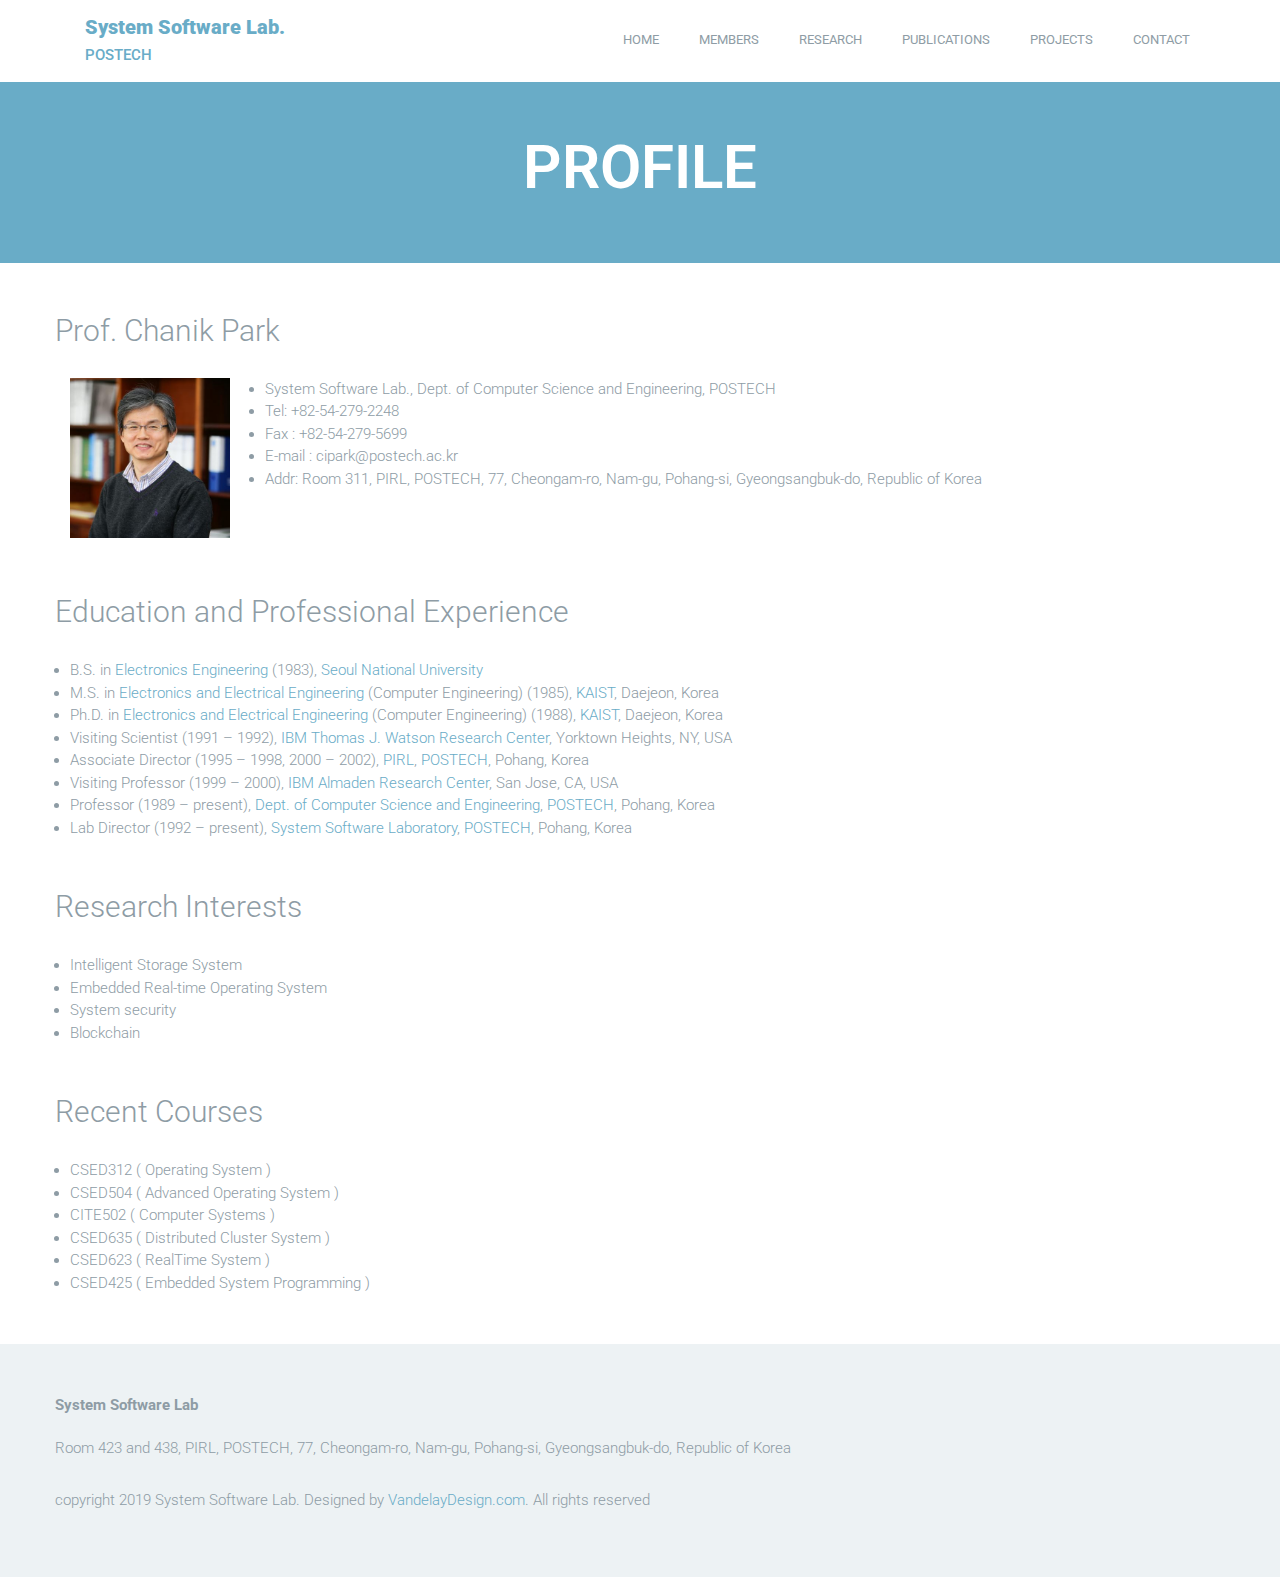
==== chanik-park.html @ 624e721c "src: inital source code for sslab website" ====
<!DOCTYPE html>
<html lang="en">
	<head>
		<meta charset="UTF-8">
		<meta http-equiv="X-UA-Compatible" content="IE=edge">
		<meta name="viewport" content="width=device-width, initial-scale=1.0,maximum-scale=1">
		<title>PROFILE: System Software Lab., POSTECH</title>
		<link href="http://fonts.googleapis.com/css?family=Roboto:300,400,700|" rel="stylesheet" type="text/css">
		<link href="fonts/font-awesome.min.css" rel="stylesheet" type="text/css">
		<link rel="stylesheet" href="style.css">
	</head>
	<body>
		<div class="site-content">
			<header class="site-header" data-bg-image="">
				<div class="container">
					<div class="header-bar">
						<a href="index.html" class="branding">
							<div class="logo-type">
								<h1 class="site-title">System Software Lab.</h1>
								<small class="site-description">POSTECH</small>
							</div>
						</a>
						<nav class="main-navigation">
							<button class="menu-toggle"><i class="fa fa-bars"></i></button>
							<ul class="menu">
								<li class="menu-item"><a href="index.html">HOME</a></li>
								<li class="menu-item"><a href="members.html">MEMBERS</a></li>
								<li class="menu-item"><a href="research.html">RESEARCH</a></li>
								<li class="menu-item"><a href="publications.html">PUBLICATIONS</a></li>
								<li class="menu-item"><a href="projects.html">PROJECTS</a></li>
								<li class="menu-item"><a href="contact.html">CONTACT</a></li>
							</ul>
						</nav>

						<div class="mobile-navigation"></div>
					</div>
				</div>
			</header>
		

			<div class="page-head" data-bg-color="#69acc7">
				<div class="container">
					<h2 class="page-title">PROFILE</h2>
				</div>
			</div>

			<main class="main-content">
				<div class="fullwidth-block">
					<div class="container">
						<div class="row">
							<h2 class="section-title">Prof. Chanik Park</h2>
							<div class="col-md-2">
									<img src="images/Chanik-Park.jpg" alt="" class="person-image">
							</div>
							<div class="col-md-10">
								<ul>
									<li>System Software Lab., Dept. of Computer Science and Engineering, POSTECH</li>
									<li>Tel: +82-54-279-2248</li>
									<li>Fax : +82-54-279-5699</li>
									<li>E-mail : cipark@postech.ac.kr</li>
									<li>Addr: Room 311, PIRL, POSTECH, 77, Cheongam-ro, Nam-gu, Pohang-si, Gyeongsangbuk-do, Republic of Korea</li>
								</ul>
							</div>
						</div> <!-- .row -->
						<div class="row" style="margin-top: 50px;">
							<h2 class="section-title">Education and Professional Experience</h2>
							<div class="col-md-12">
								<ul>
									<li>B.S. in <a href="http://ee.snu.ac.kr/">Electronics Engineering</a> (1983), <a href="http://snu.ac.kr/index.html">Seoul National University</a></li>
									<li>M.S. in <a href="https://ee.kaist.ac.kr/">Electronics and Electrical Engineering</a> (Computer Engineering) (1985), <a href="https://www.kaist.ac.kr/html/kr/index.html">KAIST</a>, Daejeon, Korea</li>
									<li>Ph.D. in <a href="https://ee.kaist.ac.kr/">Electronics and Electrical Engineering</a> (Computer Engineering) (1988), <a href="https://www.kaist.ac.kr/html/kr/index.html">KAIST</a>, Daejeon, Korea</li>
									<li>Visiting Scientist (1991 – 1992), <a href="http://www.research.ibm.com/labs/watson/index.shtml">IBM Thomas J. Watson Research Center</a>, Yorktown Heights, NY, USA</li>
									<li>Associate Director (1995 – 1998, 2000 – 2002), <a href="http://pirl.postech.ac.kr/">PIRL</a>, <a href="http://www.postech.ac.kr/">POSTECH</a>, Pohang, Korea</li>
									<li>Visiting Professor (1999 – 2000), <a href="http://www.research.ibm.com/labs/almaden/">IBM Almaden Research Center</a>, San Jose, CA, USA</li>
									<li>Professor (1989 – present), <a href="https://cse.postech.ac.kr/">Dept. of Computer Science and Engineering</a>, <a href="http://www.postech.ac.kr/">POSTECH</a>, Pohang, Korea</li>
									<li>Lab Director (1992 – present), <a href="http://sslab.postech.ac.kr/">System Software Laboratory</a>, <a href="http://www.postech.ac.kr/">POSTECH</a>, Pohang, Korea</li>
								</ul>
							</div>
						</div>
						<div class="row" style="margin-top: 50px;">
							<h2 class="section-title">Research Interests</h2>
							<div class="col-md-12">
								<ul>
									<li>Intelligent Storage System</li>
									<li>Embedded Real-time Operating System</li>
									<li>System security</li>
									<li>Blockchain</li>
								</ul>
							</div>
						</div>
						<div class="row" style="margin-top: 50px;">
							<h2 class="section-title">Recent Courses</h2>
							<div class="col-md-12">
								<ul>
									<li>CSED312 ( Operating System )</li>
									<li>CSED504 ( Advanced Operating System )</li>
									<li>CITE502 ( Computer Systems )</li>
									<li>CSED635 ( Distributed Cluster System )</li>
									<li>CSED623 ( RealTime System )</li>
									<li>CSED425 ( Embedded System Programming )</li>
								</ul>
							</div>
						</div>
					</div> <!-- .container -->		
				</div> <!-- .fullwidth-block -->
			</main> <!-- .main-content -->

			<footer class="site-footer" data-bg-color="#edf2f4">
				<div class="container">
					<div class="row">
						<div class="widget">
							<strong>System Software Lab</strong>
							<address>Room 423 and 438, PIRL, POSTECH, 77, Cheongam-ro, Nam-gu, Pohang-si, Gyeongsangbuk-do, Republic of Korea</address>
						</div>
					<p class="colophon">copyright 2019 System Software Lab. Designed by <a href="http://www.vandelaydesign.com/" title="Designed by VandelayDesign.com" target="_blank">VandelayDesign.com</a>. All rights reserved</p>
				</div> <!-- .container -->
			</footer>
		</div>

		<script src="js/jquery-1.11.1.min.js"></script>
		<script src="js/plugins.js"></script>
		<script src="js/app.js"></script>
		
	</body>

</html>
---- style.css ----
/*!
 * Project_Name: Science Labs
 * Author: Themezy
 * Email: contact@themezy.com
 * Url: http://www.themezy.com
 */
/*=========================================== 
 * Importing CSS Libraries
 *===========================================*/
article,
aside,
details,
figcaption,
figure,
footer,
header,
hgroup,
nav,
section,
summary {
  display: block; }

audio,
canvas,
video {
  display: inline-block; }

audio:not([controls]) {
  display: none;
  height: 0; }

[hidden], template {
  display: none; }

html {
  background: #fff;
  color: #000;
  -webkit-text-size-adjust: 100%;
  -ms-text-size-adjust: 100%; }

html,
button,
input,
select,
textarea {
  font-family: sans-serif; }

body {
  margin: 0; }

a {
  background: transparent; }
  a:focus {
    outline: thin dotted; }
  a:hover, a:active {
    outline: 0; }

h1 {
  font-size: 2em;
  margin: 0.67em 0; }

h2 {
  font-size: 1.5em;
  margin: 0.83em 0; }

h3 {
  font-size: 1.17em;
  margin: 1em 0; }

h4 {
  font-size: 1em;
  margin: 1.33em 0; }

h5 {
  font-size: 0.83em;
  margin: 1.67em 0; }

h6 {
  font-size: 0.75em;
  margin: 2.33em 0; }

abbr[title] {
  border-bottom: 1px dotted; }

b,
strong {
  font-weight: bold; }

dfn {
  font-style: italic; }

code,
kbd,
pre,
samp {
  font-family: monospace, serif;
  font-size: 1em; }

pre {
  white-space: pre;
  white-space: pre-wrap;
  word-wrap: break-word; }

q {
  quotes: "\201C" "\201D" "\2018" "\2019"; }

q:before,
q:after {
  content: '';
  content: none; }

small {
  font-size: 80%; }

sub,
sup {
  font-size: 75%;
  line-height: 0;
  position: relative;
  vertical-align: baseline; }

sup {
  top: -0.5em; }

sub {
  bottom: -0.25em; }

img {
  border: 0; }

svg:not(:root) {
  overflow: hidden; }

figure {
  margin: 0; }

fieldset {
  border: 1px solid #c0c0c0;
  margin: 0 2px;
  padding: 0.35em 0.625em 0.75em; }

legend {
  border: 0;
  padding: 0;
  white-space: normal; }

button,
input,
select,
textarea {
  font-family: inherit;
  font-size: 100%;
  margin: 0;
  vertical-align: baseline; }

button,
input {
  line-height: normal; }

button,
select {
  text-transform: none; }

button,
html input[type="button"],
input[type="reset"],
input[type="submit"] {
  -webkit-appearance: button;
  cursor: pointer; }

button[disabled],
input[disabled] {
  cursor: default; }

input[type="checkbox"],
input[type="radio"] {
  box-sizing: border-box;
  padding: 0; }

input[type="search"] {
  -webkit-appearance: textfield;
  box-sizing: content-box; }

input[type="search"]::-webkit-search-cancel-button,
input[type="search"]::-webkit-search-decoration {
  -webkit-appearance: none; }

button::-moz-focus-inner, input::-moz-focus-inner {
  border: 0;
  padding: 0; }

textarea {
  overflow: auto;
  vertical-align: top; }

.project-table {
  border: 2px solid #69c7b7;
}
table {
  border-collapse: collapse;
  border-spacing: 0; }

*, *:before, *:after {
  box-sizing: border-box; }

/*
 * Global Styles
 */
html {
  font-size: 15px; }

body {
  color: #8e9ca5;
  font-family: "Roboto", "Open Sans", sans-serif;
  font-weight: 300;
  line-height: 1.5; }

h1, h2, h3, h4, h5, h6 {
  font-weight: 700;
  margin: 0 0 20px;
  line-height: normal; }

hr {
  border: none;
  border-bottom: 1px solid #777; }

ul, ol {
  margin: 0;
  padding-left: 0; }

a {
  text-decoration: none;
  color: #69acc7; }

address {
  font-style: normal; }

p {
  margin-top: 0; }

form input, form textarea, form select {
  outline: none;
  border: 1px solid #ccc;
  padding: 10px;
  border-radius: 5px; }
form select {
  -webkit-appearance: none;
  -moz-appearance: none;
  appearance: none; }
form textarea {
  resize: vertical; }
form input[type="submit"], form button, form input[type="reset"] {
  border: none;
  background-color: #69acc7; }

/*
 * Reusable Components Style
 */
.button, form input[type="submit"], form button, form input[type="reset"] {
  background: #edf2f4;
  display: inline-block;
  padding: 10px 25px;
  border-radius: 5px;
  box-shadow: 0 1px 1px rgba(0, 0, 0, 0.3);
  color: #8e9ca5;
  -webkit-transition: .3s ease;
          transition: .3s ease; }
  .button.back, form input.back[type="submit"], form button.back, form input.back[type="reset"] {
    margin-bottom: 30px; }
  .button img, form input[type="submit"] img, form button img, form input[type="reset"] img {
    margin-right: 10px; }
  .button:hover, form input[type="submit"]:hover, form button:hover, form input[type="reset"]:hover {
    box-shadow: inset 0 0 100px #69acc7;
    color: white; }
  .button.white, form input.white[type="submit"], form button.white, form input.white[type="reset"] {
    background: white; }

.container {
  margin-right: auto;
  margin-left: auto;
  padding-left: 15px;
  padding-right: 15px;
  *zoom: 1; }
  .container:after {
    content: " ";
    clear: both;
    display: block;
    overflow: hidden;
    height: 0; }
  @media (min-width: 768px) {
    .container {
      width: 750px; } }
  @media (min-width: 992px) {
    .container {
      width: 970px; } }
  @media (min-width: 1200px) {
    .container {
      width: 1170px; } }

.container-fluid {
  margin-right: auto;
  margin-left: auto;
  padding-left: 15px;
  padding-right: 15px;
  *zoom: 1; }
  .container-fluid:after {
    content: " ";
    clear: both;
    display: block;
    overflow: hidden;
    height: 0; }

.row {
  margin-left: -15px;
  margin-right: -15px;
  *zoom: 1; }
  .row:after {
    content: " ";
    clear: both;
    display: block;
    overflow: hidden;
    height: 0; }

.col-xs-1, .col-sm-1, .col-md-1, .col-lg-1, .col-xs-2, .col-sm-2, .col-md-2, .col-lg-2, .col-xs-3, .col-sm-3, .col-md-3, .col-lg-3, .col-xs-4, .col-sm-4, .col-md-4, .col-lg-4, .col-xs-5, .col-sm-5, .col-md-5, .col-lg-5, .col-xs-6, .col-sm-6, .col-md-6, .col-lg-6, .col-xs-7, .col-sm-7, .col-md-7, .col-lg-7, .col-xs-8, .col-sm-8, .col-md-8, .col-lg-8, .col-xs-9, .col-sm-9, .col-md-9, .col-lg-9, .col-xs-10, .col-sm-10, .col-md-10, .col-lg-10, .col-xs-11, .col-sm-11, .col-md-11, .col-lg-11, .col-xs-12, .col-sm-12, .col-md-12, .col-lg-12 {
  position: relative;
  min-height: 1px;
  padding-left: 15px;
  padding-right: 15px; }

.col-xs-1, .col-xs-2, .col-xs-3, .col-xs-4, .col-xs-5, .col-xs-6, .col-xs-7, .col-xs-8, .col-xs-9, .col-xs-10, .col-xs-11, .col-xs-12 {
  float: left; }

.col-xs-1 {
  width: 8.3333333333%; }

.col-xs-2 {
  width: 16.6666666667%; }

.col-xs-3 {
  width: 25%; }

.col-xs-4 {
  width: 33.3333333333%; }

.col-xs-5 {
  width: 41.6666666667%; }

.col-xs-6 {
  width: 50%; }

.col-xs-7 {
  width: 58.3333333333%; }

.col-xs-8 {
  width: 66.6666666667%; }

.col-xs-9 {
  width: 75%; }

.col-xs-10 {
  width: 83.3333333333%; }

.col-xs-11 {
  width: 91.6666666667%; }

.col-xs-12 {
  width: 100%; }

.col-xs-pull-0 {
  right: auto; }

.col-xs-pull-1 {
  right: 8.3333333333%; }

.col-xs-pull-2 {
  right: 16.6666666667%; }

.col-xs-pull-3 {
  right: 25%; }

.col-xs-pull-4 {
  right: 33.3333333333%; }

.col-xs-pull-5 {
  right: 41.6666666667%; }

.col-xs-pull-6 {
  right: 50%; }

.col-xs-pull-7 {
  right: 58.3333333333%; }

.col-xs-pull-8 {
  right: 66.6666666667%; }

.col-xs-pull-9 {
  right: 75%; }

.col-xs-pull-10 {
  right: 83.3333333333%; }

.col-xs-pull-11 {
  right: 91.6666666667%; }

.col-xs-pull-12 {
  right: 100%; }

.col-xs-push-0 {
  left: auto; }

.col-xs-push-1 {
  left: 8.3333333333%; }

.col-xs-push-2 {
  left: 16.6666666667%; }

.col-xs-push-3 {
  left: 25%; }

.col-xs-push-4 {
  left: 33.3333333333%; }

.col-xs-push-5 {
  left: 41.6666666667%; }

.col-xs-push-6 {
  left: 50%; }

.col-xs-push-7 {
  left: 58.3333333333%; }

.col-xs-push-8 {
  left: 66.6666666667%; }

.col-xs-push-9 {
  left: 75%; }

.col-xs-push-10 {
  left: 83.3333333333%; }

.col-xs-push-11 {
  left: 91.6666666667%; }

.col-xs-push-12 {
  left: 100%; }

.col-xs-offset-0 {
  margin-left: 0%; }

.col-xs-offset-1 {
  margin-left: 8.3333333333%; }

.col-xs-offset-2 {
  margin-left: 16.6666666667%; }

.col-xs-offset-3 {
  margin-left: 25%; }

.col-xs-offset-4 {
  margin-left: 33.3333333333%; }

.col-xs-offset-5 {
  margin-left: 41.6666666667%; }

.col-xs-offset-6 {
  margin-left: 50%; }

.col-xs-offset-7 {
  margin-left: 58.3333333333%; }

.col-xs-offset-8 {
  margin-left: 66.6666666667%; }

.col-xs-offset-9 {
  margin-left: 75%; }

.col-xs-offset-10 {
  margin-left: 83.3333333333%; }

.col-xs-offset-11 {
  margin-left: 91.6666666667%; }

.col-xs-offset-12 {
  margin-left: 100%; }

@media (min-width: 768px) {
  .col-sm-1, .col-sm-2, .col-sm-3, .col-sm-4, .col-sm-5, .col-sm-6, .col-sm-7, .col-sm-8, .col-sm-9, .col-sm-10, .col-sm-11, .col-sm-12 {
    float: left; }

  .col-sm-1 {
    width: 8.3333333333%; }

  .col-sm-2 {
    width: 16.6666666667%; }

  .col-sm-3 {
    width: 25%; }

  .col-sm-4 {
    width: 33.3333333333%; }

  .col-sm-5 {
    width: 41.6666666667%; }

  .col-sm-6 {
    width: 50%; }

  .col-sm-7 {
    width: 58.3333333333%; }

  .col-sm-8 {
    width: 66.6666666667%; }

  .col-sm-9 {
    width: 75%; }

  .col-sm-10 {
    width: 83.3333333333%; }

  .col-sm-11 {
    width: 91.6666666667%; }

  .col-sm-12 {
    width: 100%; }

  .col-sm-pull-0 {
    right: auto; }

  .col-sm-pull-1 {
    right: 8.3333333333%; }

  .col-sm-pull-2 {
    right: 16.6666666667%; }

  .col-sm-pull-3 {
    right: 25%; }

  .col-sm-pull-4 {
    right: 33.3333333333%; }

  .col-sm-pull-5 {
    right: 41.6666666667%; }

  .col-sm-pull-6 {
    right: 50%; }

  .col-sm-pull-7 {
    right: 58.3333333333%; }

  .col-sm-pull-8 {
    right: 66.6666666667%; }

  .col-sm-pull-9 {
    right: 75%; }

  .col-sm-pull-10 {
    right: 83.3333333333%; }

  .col-sm-pull-11 {
    right: 91.6666666667%; }

  .col-sm-pull-12 {
    right: 100%; }

  .col-sm-push-0 {
    left: auto; }

  .col-sm-push-1 {
    left: 8.3333333333%; }

  .col-sm-push-2 {
    left: 16.6666666667%; }

  .col-sm-push-3 {
    left: 25%; }

  .col-sm-push-4 {
    left: 33.3333333333%; }

  .col-sm-push-5 {
    left: 41.6666666667%; }

  .col-sm-push-6 {
    left: 50%; }

  .col-sm-push-7 {
    left: 58.3333333333%; }

  .col-sm-push-8 {
    left: 66.6666666667%; }

  .col-sm-push-9 {
    left: 75%; }

  .col-sm-push-10 {
    left: 83.3333333333%; }

  .col-sm-push-11 {
    left: 91.6666666667%; }

  .col-sm-push-12 {
    left: 100%; }

  .col-sm-offset-0 {
    margin-left: 0%; }

  .col-sm-offset-1 {
    margin-left: 8.3333333333%; }

  .col-sm-offset-2 {
    margin-left: 16.6666666667%; }

  .col-sm-offset-3 {
    margin-left: 25%; }

  .col-sm-offset-4 {
    margin-left: 33.3333333333%; }

  .col-sm-offset-5 {
    margin-left: 41.6666666667%; }

  .col-sm-offset-6 {
    margin-left: 50%; }

  .col-sm-offset-7 {
    margin-left: 58.3333333333%; }

  .col-sm-offset-8 {
    margin-left: 66.6666666667%; }

  .col-sm-offset-9 {
    margin-left: 75%; }

  .col-sm-offset-10 {
    margin-left: 83.3333333333%; }

  .col-sm-offset-11 {
    margin-left: 91.6666666667%; }

  .col-sm-offset-12 {
    margin-left: 100%; } }
@media (min-width: 992px) {
  .col-md-1, .col-md-2, .col-md-3, .col-md-4, .col-md-5, .col-md-6, .col-md-7, .col-md-8, .col-md-9, .col-md-10, .col-md-11, .col-md-12 {
    float: left; }

  .col-md-1 {
    width: 8.3333333333%; }

  .col-md-2 {
    width: 16.6666666667%; }

  .col-md-3 {
    width: 25%; }

  .col-md-4 {
    width: 33.3333333333%; }

  .col-md-5 {
    width: 41.6666666667%; }

  .col-md-6 {
    width: 50%; }

  .col-md-7 {
    width: 58.3333333333%; }

  .col-md-8 {
    width: 66.6666666667%; }

  .col-md-9 {
    width: 75%; }

  .col-md-10 {
    width: 83.3333333333%; }

  .col-md-11 {
    width: 91.6666666667%; }

  .col-md-12 {
    width: 100%; }

  .col-md-pull-0 {
    right: auto; }

  .col-md-pull-1 {
    right: 8.3333333333%; }

  .col-md-pull-2 {
    right: 16.6666666667%; }

  .col-md-pull-3 {
    right: 25%; }

  .col-md-pull-4 {
    right: 33.3333333333%; }

  .col-md-pull-5 {
    right: 41.6666666667%; }

  .col-md-pull-6 {
    right: 50%; }

  .col-md-pull-7 {
    right: 58.3333333333%; }

  .col-md-pull-8 {
    right: 66.6666666667%; }

  .col-md-pull-9 {
    right: 75%; }

  .col-md-pull-10 {
    right: 83.3333333333%; }

  .col-md-pull-11 {
    right: 91.6666666667%; }

  .col-md-pull-12 {
    right: 100%; }

  .col-md-push-0 {
    left: auto; }

  .col-md-push-1 {
    left: 8.3333333333%; }

  .col-md-push-2 {
    left: 16.6666666667%; }

  .col-md-push-3 {
    left: 25%; }

  .col-md-push-4 {
    left: 33.3333333333%; }

  .col-md-push-5 {
    left: 41.6666666667%; }

  .col-md-push-6 {
    left: 50%; }

  .col-md-push-7 {
    left: 58.3333333333%; }

  .col-md-push-8 {
    left: 66.6666666667%; }

  .col-md-push-9 {
    left: 75%; }

  .col-md-push-10 {
    left: 83.3333333333%; }

  .col-md-push-11 {
    left: 91.6666666667%; }

  .col-md-push-12 {
    left: 100%; }

  .col-md-offset-0 {
    margin-left: 0%; }

  .col-md-offset-1 {
    margin-left: 8.3333333333%; }

  .col-md-offset-2 {
    margin-left: 16.6666666667%; }

  .col-md-offset-3 {
    margin-left: 25%; }

  .col-md-offset-4 {
    margin-left: 33.3333333333%; }

  .col-md-offset-5 {
    margin-left: 41.6666666667%; }

  .col-md-offset-6 {
    margin-left: 50%; }

  .col-md-offset-7 {
    margin-left: 58.3333333333%; }

  .col-md-offset-8 {
    margin-left: 66.6666666667%; }

  .col-md-offset-9 {
    margin-left: 75%; }

  .col-md-offset-10 {
    margin-left: 83.3333333333%; }

  .col-md-offset-11 {
    margin-left: 91.6666666667%; }

  .col-md-offset-12 {
    margin-left: 100%; } }
@media (min-width: 1200px) {
  .col-lg-1, .col-lg-2, .col-lg-3, .col-lg-4, .col-lg-5, .col-lg-6, .col-lg-7, .col-lg-8, .col-lg-9, .col-lg-10, .col-lg-11, .col-lg-12 {
    float: left; }

  .col-lg-1 {
    width: 8.3333333333%; }

  .col-lg-2 {
    width: 16.6666666667%; }

  .col-lg-3 {
    width: 25%; }

  .col-lg-4 {
    width: 33.3333333333%; }

  .col-lg-5 {
    width: 41.6666666667%; }

  .col-lg-6 {
    width: 50%; }

  .col-lg-7 {
    width: 58.3333333333%; }

  .col-lg-8 {
    width: 66.6666666667%; }

  .col-lg-9 {
    width: 75%; }

  .col-lg-10 {
    width: 83.3333333333%; }

  .col-lg-11 {
    width: 91.6666666667%; }

  .col-lg-12 {
    width: 100%; }

  .col-lg-pull-0 {
    right: auto; }

  .col-lg-pull-1 {
    right: 8.3333333333%; }

  .col-lg-pull-2 {
    right: 16.6666666667%; }

  .col-lg-pull-3 {
    right: 25%; }

  .col-lg-pull-4 {
    right: 33.3333333333%; }

  .col-lg-pull-5 {
    right: 41.6666666667%; }

  .col-lg-pull-6 {
    right: 50%; }

  .col-lg-pull-7 {
    right: 58.3333333333%; }

  .col-lg-pull-8 {
    right: 66.6666666667%; }

  .col-lg-pull-9 {
    right: 75%; }

  .col-lg-pull-10 {
    right: 83.3333333333%; }

  .col-lg-pull-11 {
    right: 91.6666666667%; }

  .col-lg-pull-12 {
    right: 100%; }

  .col-lg-push-0 {
    left: auto; }

  .col-lg-push-1 {
    left: 8.3333333333%; }

  .col-lg-push-2 {
    left: 16.6666666667%; }

  .col-lg-push-3 {
    left: 25%; }

  .col-lg-push-4 {
    left: 33.3333333333%; }

  .col-lg-push-5 {
    left: 41.6666666667%; }

  .col-lg-push-6 {
    left: 50%; }

  .col-lg-push-7 {
    left: 58.3333333333%; }

  .col-lg-push-8 {
    left: 66.6666666667%; }

  .col-lg-push-9 {
    left: 75%; }

  .col-lg-push-10 {
    left: 83.3333333333%; }

  .col-lg-push-11 {
    left: 91.6666666667%; }

  .col-lg-push-12 {
    left: 100%; }

  .col-lg-offset-0 {
    margin-left: 0%; }

  .col-lg-offset-1 {
    margin-left: 8.3333333333%; }

  .col-lg-offset-2 {
    margin-left: 16.6666666667%; }

  .col-lg-offset-3 {
    margin-left: 25%; }

  .col-lg-offset-4 {
    margin-left: 33.3333333333%; }

  .col-lg-offset-5 {
    margin-left: 41.6666666667%; }

  .col-lg-offset-6 {
    margin-left: 50%; }

  .col-lg-offset-7 {
    margin-left: 58.3333333333%; }

  .col-lg-offset-8 {
    margin-left: 66.6666666667%; }

  .col-lg-offset-9 {
    margin-left: 75%; }

  .col-lg-offset-10 {
    margin-left: 83.3333333333%; }

  .col-lg-offset-11 {
    margin-left: 91.6666666667%; }

  .col-lg-offset-12 {
    margin-left: 100%; } }
@-ms-viewport {
  width: device-width; }
.visible-xs, .visible-sm, .visible-md, .visible-lg {
  display: none !important; }

.visible-xs-block,
.visible-xs-inline,
.visible-xs-inline-block,
.visible-sm-block,
.visible-sm-inline,
.visible-sm-inline-block,
.visible-md-block,
.visible-md-inline,
.visible-md-inline-block,
.visible-lg-block,
.visible-lg-inline,
.visible-lg-inline-block {
  display: none !important; }

@media (max-width: 767px) {
  .visible-xs {
    display: block !important; }

  table.visible-xs {
    display: table; }

  tr.visible-xs {
    display: table-row !important; }

  th.visible-xs,
  td.visible-xs {
    display: table-cell !important; } }
@media (max-width: 767px) {
  .visible-xs-block {
    display: block !important; } }

@media (max-width: 767px) {
  .visible-xs-inline {
    display: inline !important; } }

@media (max-width: 767px) {
  .visible-xs-inline-block {
    display: inline-block !important; } }

@media (min-width: 768px) and (max-width: 991px) {
  .visible-sm {
    display: block !important; }

  table.visible-sm {
    display: table; }

  tr.visible-sm {
    display: table-row !important; }

  th.visible-sm,
  td.visible-sm {
    display: table-cell !important; } }
@media (min-width: 768px) and (max-width: 991px) {
  .visible-sm-block {
    display: block !important; } }

@media (min-width: 768px) and (max-width: 991px) {
  .visible-sm-inline {
    display: inline !important; } }

@media (min-width: 768px) and (max-width: 991px) {
  .visible-sm-inline-block {
    display: inline-block !important; } }

@media (min-width: 992px) and (max-width: 1199px) {
  .visible-md {
    display: block !important; }

  table.visible-md {
    display: table; }

  tr.visible-md {
    display: table-row !important; }

  th.visible-md,
  td.visible-md {
    display: table-cell !important; } }
@media (min-width: 992px) and (max-width: 1199px) {
  .visible-md-block {
    display: block !important; } }

@media (min-width: 992px) and (max-width: 1199px) {
  .visible-md-inline {
    display: inline !important; } }

@media (min-width: 992px) and (max-width: 1199px) {
  .visible-md-inline-block {
    display: inline-block !important; } }

@media (min-width: 1200px) {
  .visible-lg {
    display: block !important; }

  table.visible-lg {
    display: table; }

  tr.visible-lg {
    display: table-row !important; }

  th.visible-lg,
  td.visible-lg {
    display: table-cell !important; } }
@media (min-width: 1200px) {
  .visible-lg-block {
    display: block !important; } }

@media (min-width: 1200px) {
  .visible-lg-inline {
    display: inline !important; } }

@media (min-width: 1200px) {
  .visible-lg-inline-block {
    display: inline-block !important; } }

@media (max-width: 767px) {
  .hidden-xs {
    display: none !important; } }
@media (min-width: 768px) and (max-width: 991px) {
  .hidden-sm {
    display: none !important; } }
@media (min-width: 992px) and (max-width: 1199px) {
  .hidden-md {
    display: none !important; } }
@media (min-width: 1200px) {
  .hidden-lg {
    display: none !important; } }
.visible-print {
  display: none !important; }

@media print {
  .visible-print {
    display: block !important; }

  table.visible-print {
    display: table; }

  tr.visible-print {
    display: table-row !important; }

  th.visible-print,
  td.visible-print {
    display: table-cell !important; } }
.visible-print-block {
  display: none !important; }
  @media print {
    .visible-print-block {
      display: block !important; } }

.visible-print-inline {
  display: none !important; }
  @media print {
    .visible-print-inline {
      display: inline !important; } }

.visible-print-inline-block {
  display: none !important; }
  @media print {
    .visible-print-inline-block {
      display: inline-block !important; } }

@media print {
  .hidden-print {
    display: none !important; } }
/*
 * Header Styles
 */
.site-header {
  position: relative;
  z-index: 9; }
  .site-header.collapsed-nav {
    position: absolute;
    top: 50px;
    width: 100%;
    left: 0; }

.header-bar {
  *zoom: 1;
  background: white;
  border-radius: 5px; }
  .header-bar:after {
    content: " ";
    clear: both;
    display: block;
    overflow: hidden;
    height: 0; }

.branding {
  float: left;
  padding: 15px; }
  .branding .logo, .branding .logo-type {
    display: inline-block;
    vertical-align: middle; }
  .branding .logo {
    margin-right: 10px; }
  .branding .logo-type .site-title {
    margin: 0 0 5px;
    font-size: 20px;
    font-weight: 1000;
  }
  .branding .logo-type .site-description {
    font-size: 15px;
    font-weight: 500;
  }

.main-navigation {
  *zoom: 1;
  float: right; }
  .main-navigation:after {
    content: " ";
    clear: both;
    display: block;
    overflow: hidden;
    height: 0; }
  .main-navigation .menu-toggle {
    display: inline-block;
    vertical-align: middle;
    background: none;
    border: none;
    font-size: 20px;
    font-size: 1.3333333333em;
    color: #8e9ca5;
    outline: none;
    display: none;
    padding: 20px; }
    .main-navigation .menu-toggle:hover, .main-navigation .menu-toggle:active {
      color: #69acc7; }
    @media screen and (max-width: 990px) {
      .main-navigation .menu-toggle {
        display: block; } }
  .main-navigation .menu {
    list-style: none;
    display: inline-block;
    vertical-align: middle;
    *zoom: 1; }
    .main-navigation .menu:after {
      content: " ";
      clear: both;
      display: block;
      overflow: hidden;
      height: 0; }
    @media screen and (max-width: 990px) {
      .main-navigation .menu {
        display: none; } }
    .main-navigation .menu .menu-item {
      float: left; }
      .main-navigation .menu .menu-item.home a {
        padding: 28px 30px 31px; }
      .main-navigation .menu .menu-item a {
        font-size: 13px;
        font-size: 0.8666666667em;
        text-transform: uppercase;
        font-weight: 400;
        padding: 32px 20px;
        display: block;
        color: #8e9ca5;
        -webkit-transition: .3s ease;
                transition: .3s ease;
        border-bottom: 2px solid transparent;
        line-height: normal; }
      .main-navigation .menu .menu-item.current-menu-item a, .main-navigation .menu .menu-item:hover a {
        color: #69acc7;
        border-bottom: 2px solid #69acc7; }

.mobile-navigation {
  padding: 30px;
  clear: both;
  display: none; }
  @media screen and (min-width: 991px) {
    .mobile-navigation {
      display: none !important; } }
  .mobile-navigation .menu {
    border-radius: 5px;
    background: #edf2f4;
    list-style: none; }
    .mobile-navigation .menu a {
      color: #8e9ca5;
      padding: 15px 20px;
      display: block;
      text-align: center;
      text-transform: uppercase;
      -webkit-transition: .3s ease;
              transition: .3s ease; }
      .mobile-navigation .menu a:hover, .mobile-navigation .menu a:active {
        background: #c6dfea;
        color: white; }
    .mobile-navigation .menu .menu-item {
      border-bottom: 1px solid white; }
      .mobile-navigation .menu .menu-item:last-child {
        border-bottom: none; }

.hero {
  *zoom: 1;
  position: relative; }
  .hero:after {
    content: " ";
    clear: both;
    display: block;
    overflow: hidden;
    height: 0; }
  .hero .slides {
    list-style: none;
    *zoom: 1; }
    .hero .slides:after {
      content: " ";
      clear: both;
      display: block;
      overflow: hidden;
      height: 0; }
    .hero .slides li {
      width: 100%;
      margin-right: -100%;
      float: left;
      min-height: 720px;
      padding-bottom: 100px;
      background-size: cover; }
  .hero .slide-content {
    text-align: center;
    padding-top: 300px;
    color: white;
    width: 80%;
    margin: 0 auto; }
    .hero .slide-content .slide-title {
      background-color: rgba(0,0,0, 0.5);
      margin: 0;
      font-size: 60px;
      font-size: 4em;
      font-weight: 1000; }
    .hero .slide-content .slide-description {
      background-color: rgba(105,172,199, 0.5);
      padding: 10px;
    }
    .hero .slide-content p {
      font-size: 24px;
      font-size: 1.6em; }
    .hero .slide-content .button, .hero .slide-content form input[type="submit"], form .hero .slide-content input[type="submit"], .hero .slide-content form button, form .hero .slide-content button, .hero .slide-content form input[type="reset"], form .hero .slide-content input[type="reset"] {
      font-size: 20px;
      font-size: 1.3333333333em; }
  .hero .flex-control-nav {
    position: absolute;
    bottom: 0;
    width: 100%;
    left: 0;
    z-index: 8;
    text-align: center; }
    .hero .flex-control-nav li {
      display: inline-block;
      margin: 30px 5px; }
      .hero .flex-control-nav li a {
        width: 25px;
        height: 25px;
        background: white;
        border-radius: 50%;
        display: block;
        overflow: hidden;
        text-indent: -9999px;
        position: relative;
        cursor: pointer; }
        .hero .flex-control-nav li a:before {
          content: " ";
          width: 17px;
          height: 17px;
          position: absolute;
          left: 0;
          right: 0;
          top: 0;
          bottom: 0;
          margin: auto;
          background: #69acc7;
          border-radius: 50%;
          opacity: 0;
          -webkit-transition: .3s ease;
                  transition: .3s ease;
          -webkit-transform: scale(0);
              -ms-transform: scale(0);
                  transform: scale(0); }
        .hero .flex-control-nav li a.flex-active:before, .hero .flex-control-nav li a:hover:before {
          opacity: 1;
          -webkit-transform: scale(1);
              -ms-transform: scale(1);
                  transform: scale(1); }

.page-head {
  background-size: cover;
  padding: 50px 0;
  text-align: center;
  color: rgb(255, 255, 255); }
  .page-head .page-title {
    font-size: 60px;
    font-size: 4em;
    font-weight: 600;
    margin: 0 0 10px; }
  .page-head small {
    font-size: 18px;
    font-size: 1.2em; }

.fullwidth-block {
  padding: 50px 0; }

.section-title {
  font-size: 30px;
  font-size: 2em;
  font-weight: 300;
  margin-bottom: 30px; }

.feature {
  margin-bottom: 30px;
  text-align: center;
  border: 1px solid #e1e8ec;
  border-radius: 10px;
  padding: 30px;
  box-shadow: 0 1px 1px rgba(0, 0, 0, 0.1); }
  .feature .feature-image {
    margin-bottom: 20px; }
  .feature .feature-title {
    height: 50px;
    font-size: 30px;
    font-size: 2em;
    font-weight: 300; }
  .feature p {
    height: 100px;
    font-size: 16px;
    font-size: 1.0666666667em;
    margin-bottom: 30px; }

.post {
  position: relative;
  margin-bottom: 30px; }
  .post .featured-image {
    margin-bottom: 20px; }
    .post .featured-image img {
      max-width: 100%;
      border-radius: 5px;
      width: 100%;
      height: auto;
      display: block; }
  .post .entry-title {
    font-size: 24px;
    font-size: 1.6em;
    font-weight: 300;
    margin: 0 0 10px; }
  .post .date {
    display: block;
    margin-bottom: 30px;
    font-size: 11px;
    font-size: 0.7333333333em; }
  .post:after {
    content: " ";
    display: block;
    margin-top: 30px;
    width: 22px;
    height: 11px;
    background: url(images/arrow-long.png); }

.cta {
  text-align: center;
  color: rgb(255, 255, 255); }
  .cta .cta-title {
    font-size: 60px;
    font-size: 4em;
    font-weight: 300; }
  .cta p {
    font-size: 24px;
    font-size: 1.6em; }
  .cta .button, .cta form input[type="submit"], form .cta input[type="submit"], .cta form button, form .cta button, .cta form input[type="reset"], form .cta input[type="reset"] {
    font-size: 18px;
    font-size: 1.2em; }

.subscribe-form {
  display: table;
  margin: 0 auto; }
  .subscribe-form h2 {
    font-size: 24px;
    font-size: 1.6em;
    font-weight: 300;
    display: inline-block;
    vertical-align: middle;
    margin: 0 20px 0 0; }
  .subscribe-form form {
    display: inline-block;
    vertical-align: middle;
    position: relative; }
    .subscribe-form form input[type="text"], .subscribe-form form input[type="email"] {
      width: 500px;
      max-width: 100%;
      padding: 20px 100px 20px 20px; }
      .subscribe-form form input[type="text"]:hover, .subscribe-form form input[type="text"]:focus, .subscribe-form form input[type="email"]:hover, .subscribe-form form input[type="email"]:focus {
        border-color: #69acc7; }
    .subscribe-form form input[type="submit"] {
      position: absolute;
      top: 0px;
      bottom: 0px;
      right: 0px;
      background: -webkit-linear-gradient(#69c7b7, #69acc6);
      background: linear-gradient(#69c7b7, #69acc6);
      color: white;
      box-shadow: none;
      border-top-left-radius: 0;
      border-bottom-left-radius: 0;
      border: none;
      -webkit-transition: .3s ease;
              transition: .3s ease; }
      .subscribe-form form input[type="submit"]:hover {
        box-shadow: inset 0 0 0 200px #69c7b7; }
.person-image {
  width: 160px;
  height: 160px;
}
.profile-table {
  border: 2px solid  #69acc7;
}
  .profile-table .profile-table-image {
    border: 2px solid  #69acc7;
    padding: 10px;
  }
  .profile-table .profile-table-description {
    padding: 20px;
    width: 1000px;

  }

.team {
  text-align: center;
  width: 400px;
  height: 400px;
  margin-bottom: 30px; }
  .team .team-image {
    width: 160px;
    height: 160px;
    border-radius: 50%;
    display: inline-block;
    margin-bottom: 10px; }
  .team .team-name {
    font-size: 16px;
    font-size: 1.0666666667em;
    font-weight: 400; }
  .team .research-interests {
    width: 400px;
    height: 30px;
  }
  .team .social-links a {
    background: white;
    border: none;
    box-shadow: 0 1px 1px rgba(0, 0, 0, 0.2); }

.alumni {
  border: 1px solid #edf2f4;
  padding: 30px;
  border-radius: 3px;
  box-shadow: 0 1px 2px rgba(0, 0, 0, 0.1);
  margin-bottom: 30px;
  padding-left: 70px;
  position: relative;
}
.alumni:before {
  content: url("images/alumni.png");
  width: 30px;
  height: 30px;
  border-radius: 50%;
  border: 1px solid #edf2f4;
  display: block;
  position: absolute;
  left: 20px;
  top: 30px;
  color: #69acc7;
  text-align: center;
  line-height: 2; }
  .alumni h3 {
    font-weight: 300;
    color: #69acc7;
    margin-bottom: 10px;
  }
.checked-box {
  border: 1px solid #edf2f4;
  padding: 30px;
  border-radius: 3px;
  box-shadow: 0 1px 2px rgba(0, 0, 0, 0.1);
  margin-bottom: 30px;
  padding-left: 70px;
  position: relative; }
  .checked-box:before {
    content: "\f00c";
    font-family: "FontAwesome";
    width: 30px;
    height: 30px;
    border-radius: 50%;
    border: 1px solid #edf2f4;
    display: block;
    position: absolute;
    left: 20px;
    top: 30px;
    color: #69acc7;
    text-align: center;
    line-height: 2; }
  .checked-box h3 {
    font-weight: 300;
    color: #69acc7;
    margin-bottom: 10px; }

ol.circle {
  list-style: none;
  counter-reset: circled; }
  ol.circle li {
    padding-left: 90px;
    position: relative;
    min-height: 70px;
    margin-bottom: 30px; }
    ol.circle li:before {
      counter-increment: circled;
      content: counter(circled);
      width: 70px;
      height: 70px;
      border: 4px solid #69acc7;
      display: block;
      border-radius: 50%;
      text-align: center;
      line-height: 2;
      font-size: 30px;
      font-size: 2em;
      font-weight: 400;
      position: absolute;
      top: 0;
      left: 0;
      color: #69acc7; }
    ol.circle li h3 {
      font-size: 16px;
      font-size: 1.0666666667em;
      font-weight: 400;
      color: #69acc7;
      margin-bottom: 10px; }

.testimonial-list {
  list-style: none; }
  .testimonial-list li {
    padding-left: 40px;
    position: relative;
    margin-bottom: 30px; }
    .testimonial-list li:before {
      content: " ";
      width: 21px;
      height: 18px;
      background: url(images/quote.png) no-repeat;
      display: block;
      position: absolute;
      top: 0;
      left: 0; }
    .testimonial-list li blockquote {
      margin: 0; }
      .testimonial-list li blockquote p {
        font-size: 15px;
        font-size: 1em;
        font-style: italic; }
      .testimonial-list li blockquote cite {
        font-weight: 400;
        font-style: normal; }

.indentation {
  margin-left: 30px;
}
.boxed-icon {
  border-radius: 5px;
  border: 1px solid #edf2f4;
  box-shadow: 0 1px 2px rgba(0, 0, 0, 0.1);
  padding: 30px;
  position: relative;
  margin-bottom: 30px; }
  @media screen and (max-width: 640px) {
    .boxed-icon {
      padding-left: 30px; } }
  
    @media screen and (max-width: 640px) {
      .boxed-icon .icon {
        position: relative;
        left: 0;
        top: 0;
        margin: 0 auto 20px;
        display: block;
        text-align: center; } }
  .boxed-icon .research-img {
    display: block;
    margin-left: auto;
    margin-right: auto;
    width: 50%;
  }
  .boxed-icon h3 {
    font-weight: 300;
    font-size: 30px;
    font-size: 2em; }

.project-list {
  margin: 0 -15px; }
  .project-list .project {
    float: left;
    width: 33.3333%;
    padding: 0 15px;
    text-align: center;
    margin-bottom: 30px; }
    .project-list .project:nth-child(3n+1) {
      clear: both; }
    @media screen and (max-width: 990px) {
      .project-list .project {
        width: 50%; }
        .project-list .project:nth-child(3n+1) {
          clear: none; }
        .project-list .project:nth-child(2n+1) {
          clear: both; } }
    @media screen and (max-width: 480px) {
      .project-list .project {
        width: 100%; }
        .project-list .project:nth-child(2n+1) {
          clear: none; } }
    .project-list .project .project-content {
      border: 1px solid #dde7ea;
      border-radius: 5px;
      padding: 20px;
      box-shadow: 0 1px 2px rgba(0, 0, 0, 0.1); }
    .project-list .project .project-image {
      margin-bottom: 20px; }
      .project-list .project .project-image img {
        display: block;
        max-width: 100%;
        width: 100%;
        height: auto; }
    .project-list .project .project-title {
      font-size: 18px;
      font-size: 1.2em;
      font-weight: 300; }

figure {
  margin-bottom: 30px; }
  figure img {
    display: block;
    max-width: 100%;
    height: auto;
    border-radius: 5px; }

.project-info {
  list-style: none;
  margin-bottom: 30px; }
  .project-info li {
    padding: 10px 0;
    border-bottom: 1px solid #edf2f4; }
    .project-info li:last-child {
      border-bottom: none; }

#map {
  min-height: 300px;
  margin-bottom: 30px;
  border-radius: 5px;
  background-color: grey;
  overflow: hidden; }

.boxed-content {
  border: 1px solid #dde7ea;
  height: 200px;
  padding: 20px;
  margin-bottom: 30px; }

.contact-form input:not([type="submit"]), .contact-form textarea {
  width: 100%; }
.contact-form textarea {
  min-height: 150px; }
.contact-form input[type="submit"] {
  background: -webkit-linear-gradient(#69c7b7, #69acc6);
  background: linear-gradient(#69c7b7, #69acc6);
  color: white; }
.contact-form .text-right {
  text-align: right; }

/*
 * Footer Styles
 */
.site-footer {
  padding: 50px 0; }

.widget {
  margin-bottom: 30px; }
  .widget .widget-title {
    font-size: 19px;
    font-size: 1.2666666667em;
    font-weight: 300;
    margin-bottom: 20px; }
  .widget address {
    margin: 20px 0; }

.social-links a {
  width: 40px;
  height: 40px;
  border-radius: 50%;
  border: 1px solid #cddbe1;
  text-align: center;
  color: #69acc7;
  display: inline-block;
  padding-top: 8px;
  -webkit-transition: .3s ease;
          transition: .3s ease; }
  .social-links a:hover {
    background: #69acc7;
    border-color: #69acc7;
    color: white; }

.arrow-list {
  list-style: none;
  list-style-image: url(images/arrow.png);
  margin-left: 20px;
  margin-bottom: 30px; }
  .arrow-list li {
    padding: 10px 0 10px 10px; }
    .arrow-list li a {
      color: #8e9ca5;
      -webkit-transition: .3s ease;
              transition: .3s ease; }
      .arrow-list li a:hover {
        color: #69acc7; }
  .arrow-list.has-border li {
    border-bottom: 1px solid #edf2f4; }
    .arrow-list.has-border li:last-child {
      border-bottom: none; }
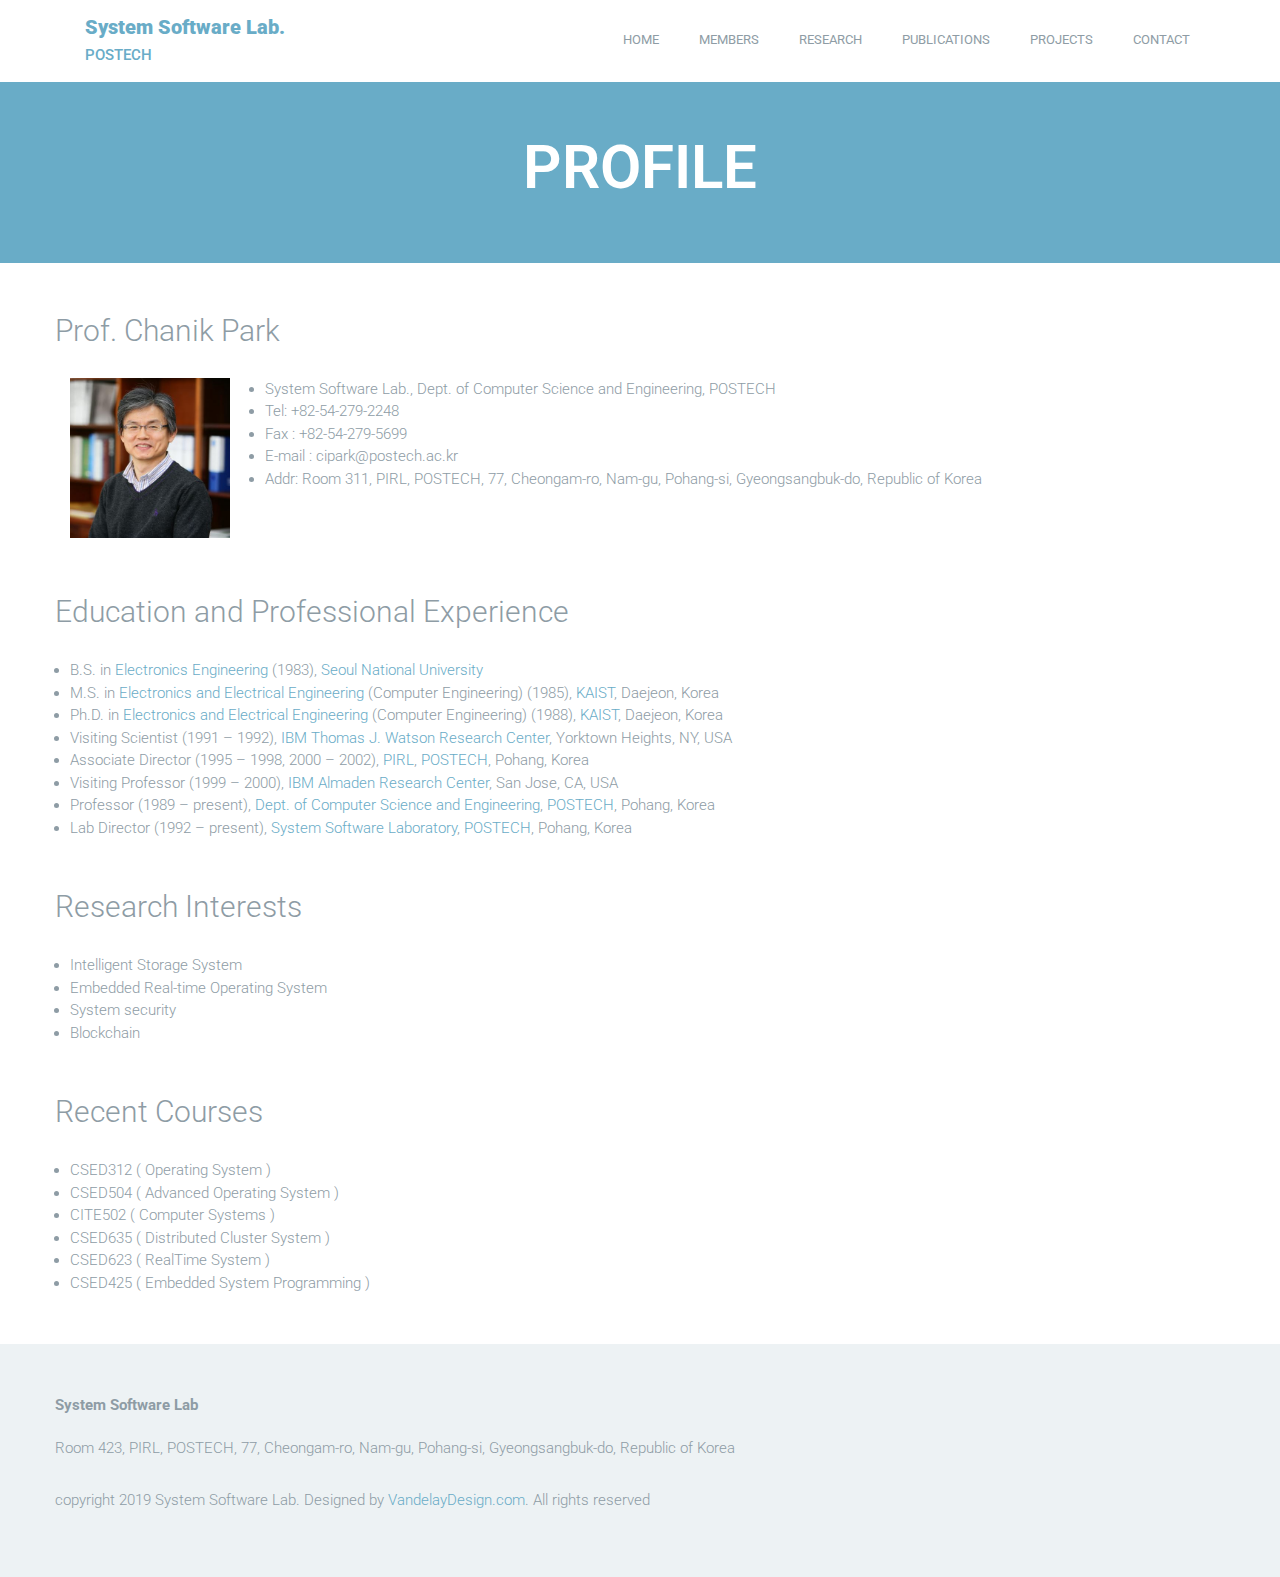
==== commit 4156213a: "edit the address of sslab" ====
--- a/chanik-park.html
+++ b/chanik-park.html
@@ -110,7 +110,7 @@
 					<div class="row">
 						<div class="widget">
 							<strong>System Software Lab</strong>
-							<address>Room 423 and 438, PIRL, POSTECH, 77, Cheongam-ro, Nam-gu, Pohang-si, Gyeongsangbuk-do, Republic of Korea</address>
+							<address>Room 423, PIRL, POSTECH, 77, Cheongam-ro, Nam-gu, Pohang-si, Gyeongsangbuk-do, Republic of Korea</address>
 						</div>
 					<p class="colophon">copyright 2019 System Software Lab. Designed by <a href="http://www.vandelaydesign.com/" title="Designed by VandelayDesign.com" target="_blank">VandelayDesign.com</a>. All rights reserved</p>
 				</div> <!-- .container -->
--- a/style.css
+++ b/style.css
@@ -1507,6 +1507,7 @@
   box-shadow: 0 1px 2px rgba(0, 0, 0, 0.1);
   margin-bottom: 30px;
   padding-left: 70px;
+  height: 170px;
   position: relative;
 }
 .alumni:before {
@@ -1523,9 +1524,10 @@
   text-align: center;
   line-height: 2; }
   .alumni h3 {
-    font-weight: 300;
+    font-weight: 500;
     color: #69acc7;
-    margin-bottom: 10px;
+    margin-bottom: 0px;
+    height: 70px;
   }
 .checked-box {
   border: 1px solid #edf2f4;
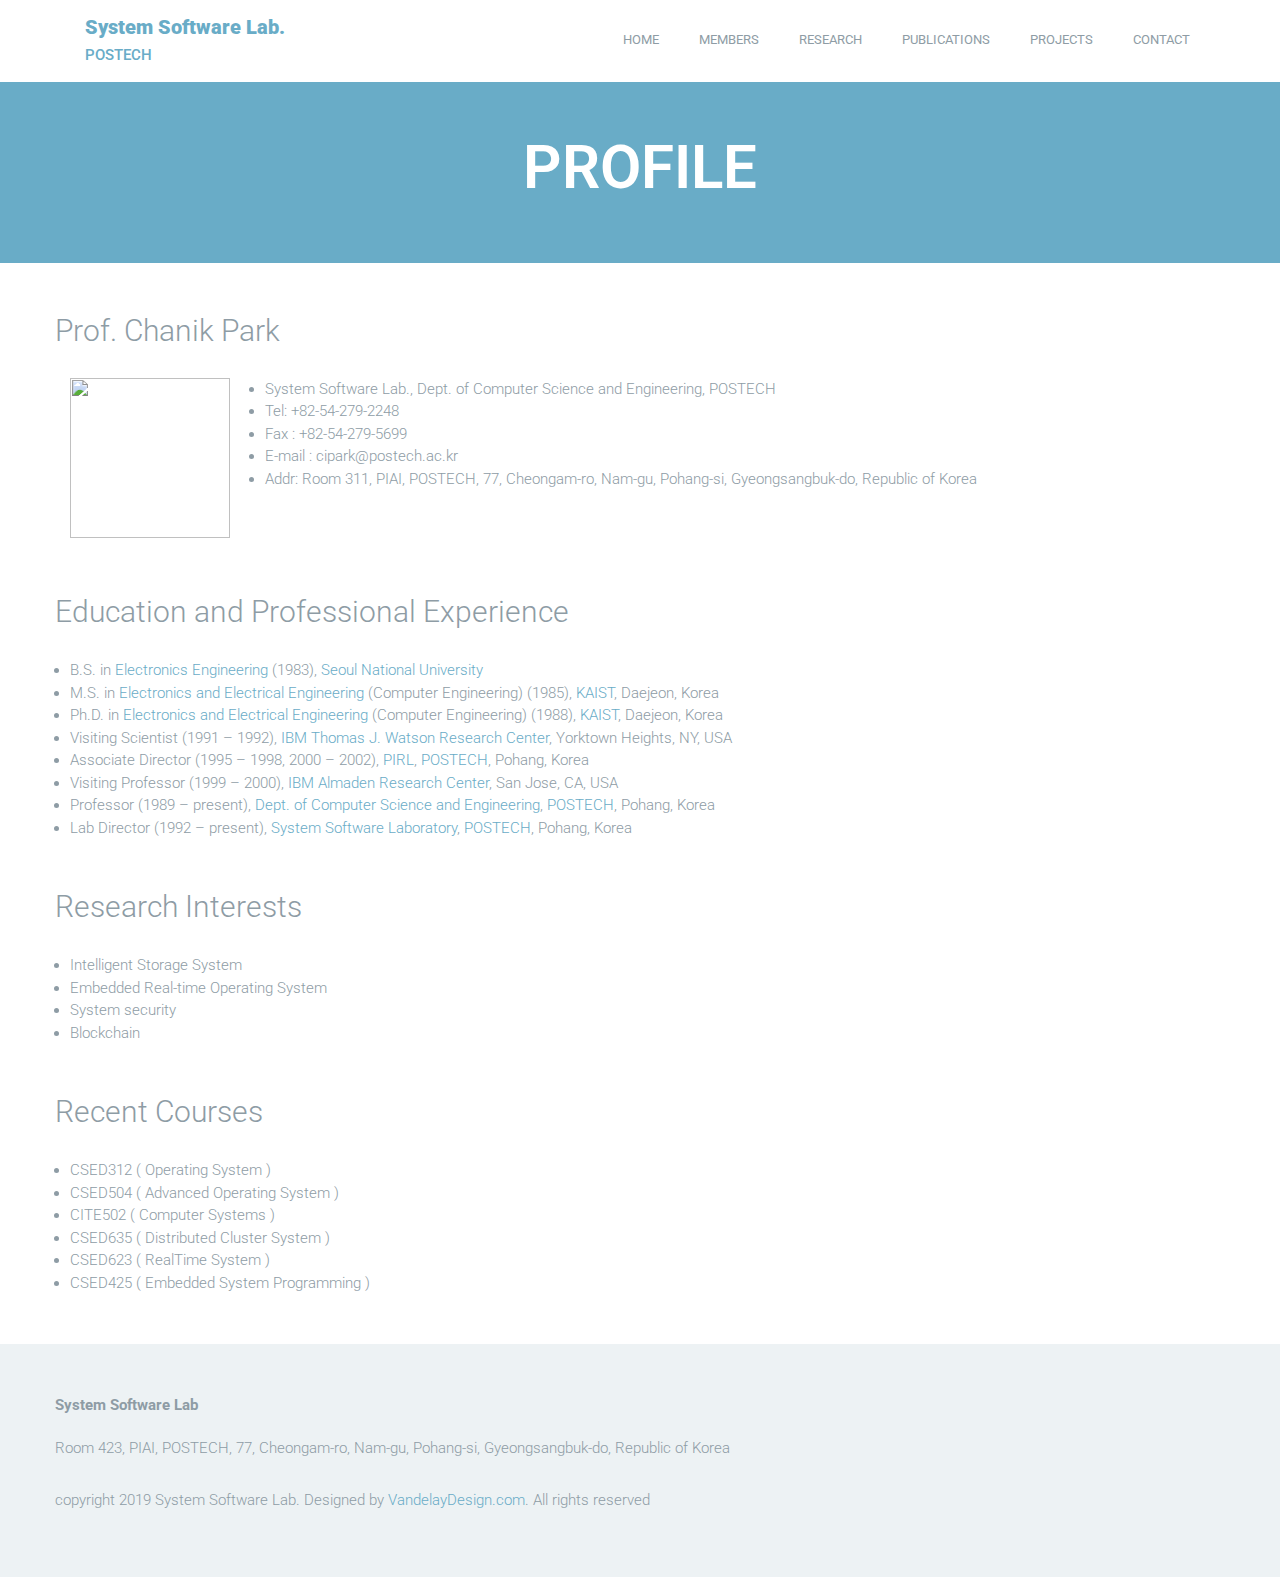
==== commit 6de5e861: "change PIRL to PIAI" ====
--- a/chanik-park.html
+++ b/chanik-park.html
@@ -36,7 +36,7 @@
 					</div>
 				</div>
 			</header>
-		
+
 
 			<div class="page-head" data-bg-color="#69acc7">
 				<div class="container">
@@ -58,7 +58,7 @@
 									<li>Tel: +82-54-279-2248</li>
 									<li>Fax : +82-54-279-5699</li>
 									<li>E-mail : cipark@postech.ac.kr</li>
-									<li>Addr: Room 311, PIRL, POSTECH, 77, Cheongam-ro, Nam-gu, Pohang-si, Gyeongsangbuk-do, Republic of Korea</li>
+									<li>Addr: Room 311, PIAI, POSTECH, 77, Cheongam-ro, Nam-gu, Pohang-si, Gyeongsangbuk-do, Republic of Korea</li>
 								</ul>
 							</div>
 						</div> <!-- .row -->
@@ -101,7 +101,7 @@
 								</ul>
 							</div>
 						</div>
-					</div> <!-- .container -->		
+					</div> <!-- .container -->
 				</div> <!-- .fullwidth-block -->
 			</main> <!-- .main-content -->
 
@@ -110,7 +110,7 @@
 					<div class="row">
 						<div class="widget">
 							<strong>System Software Lab</strong>
-							<address>Room 423, PIRL, POSTECH, 77, Cheongam-ro, Nam-gu, Pohang-si, Gyeongsangbuk-do, Republic of Korea</address>
+							<address>Room 423, PIAI, POSTECH, 77, Cheongam-ro, Nam-gu, Pohang-si, Gyeongsangbuk-do, Republic of Korea</address>
 						</div>
 					<p class="colophon">copyright 2019 System Software Lab. Designed by <a href="http://www.vandelaydesign.com/" title="Designed by VandelayDesign.com" target="_blank">VandelayDesign.com</a>. All rights reserved</p>
 				</div> <!-- .container -->
@@ -120,7 +120,7 @@
 		<script src="js/jquery-1.11.1.min.js"></script>
 		<script src="js/plugins.js"></script>
 		<script src="js/app.js"></script>
-		
+
 	</body>
 
-</html>+</html>
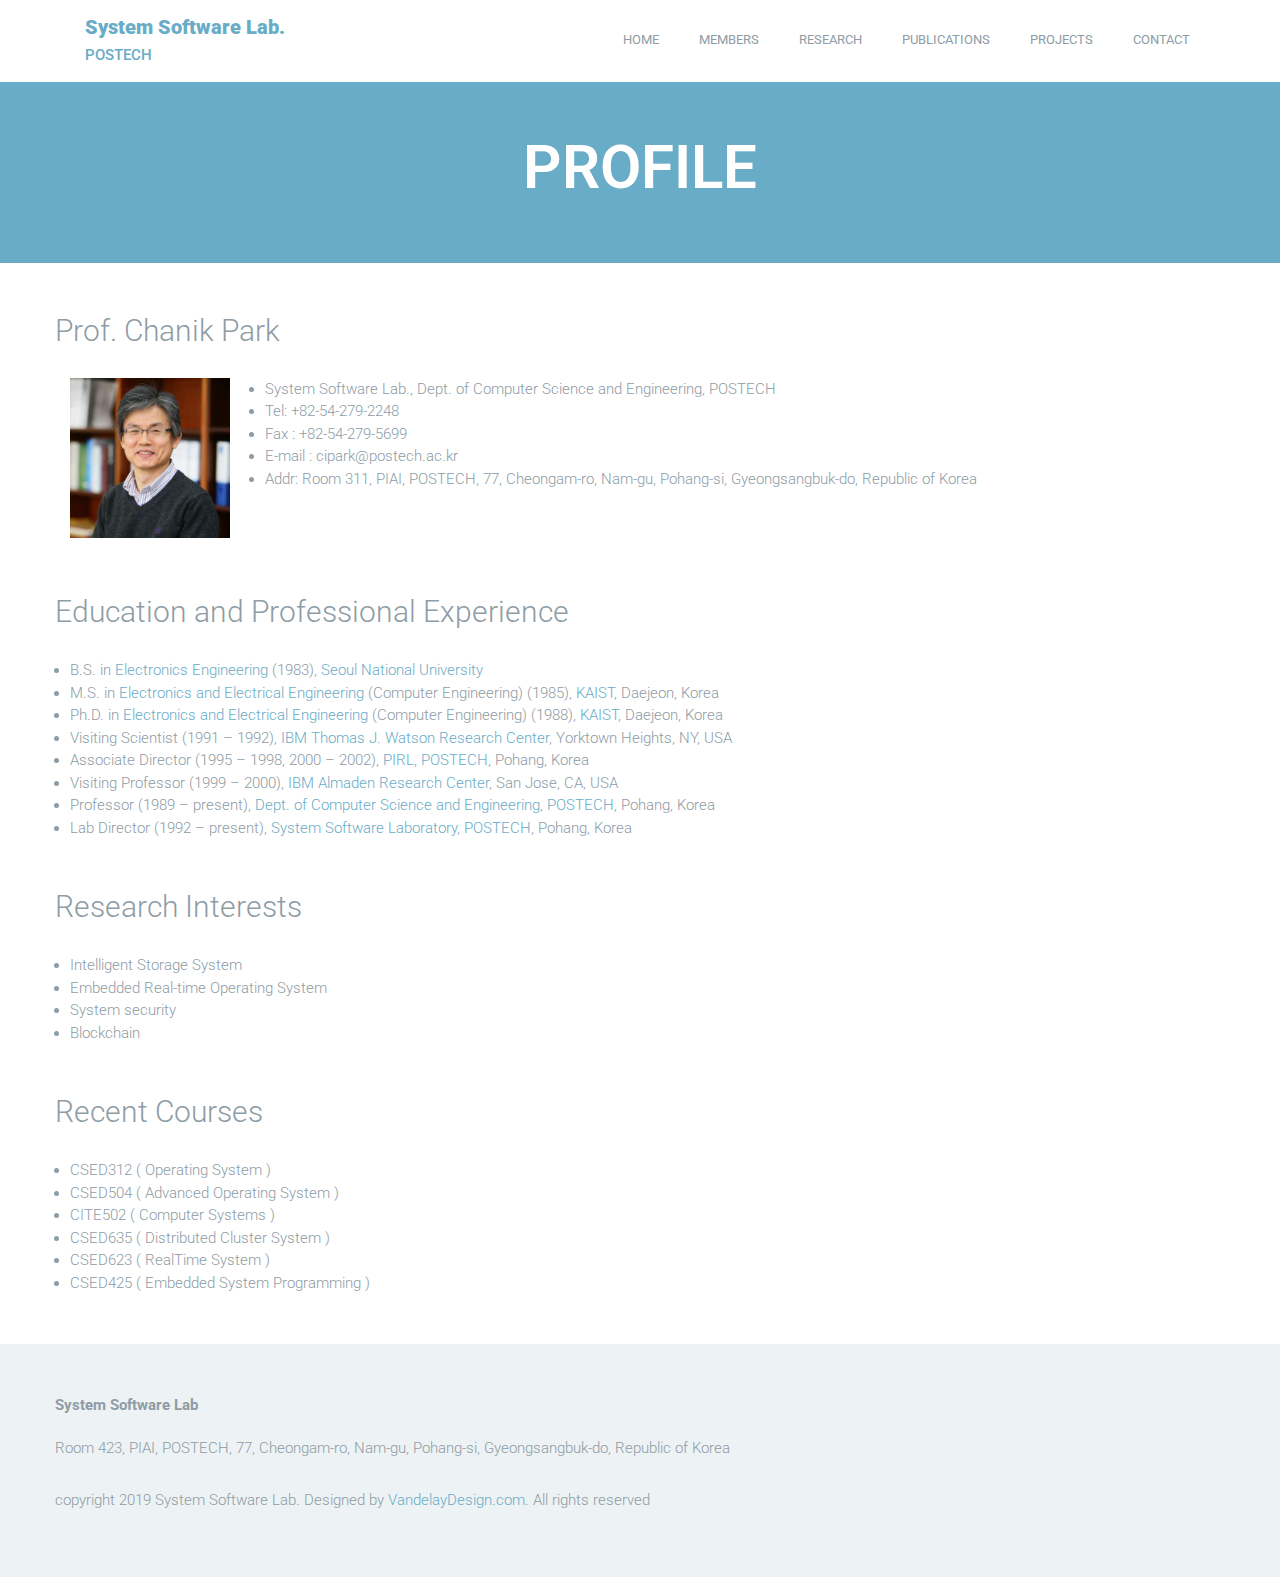
==== commit 6852f73f: "update an path error" ====
--- a/chanik-park.html
+++ b/chanik-park.html
@@ -50,7 +50,7 @@
 						<div class="row">
 							<h2 class="section-title">Prof. Chanik Park</h2>
 							<div class="col-md-2">
-									<img src="images/Chanik-Park.jpg" alt="" class="person-image">
+									<img src="images/members/Chanik-Park.jpg" alt="" class="person-image">
 							</div>
 							<div class="col-md-10">
 								<ul>
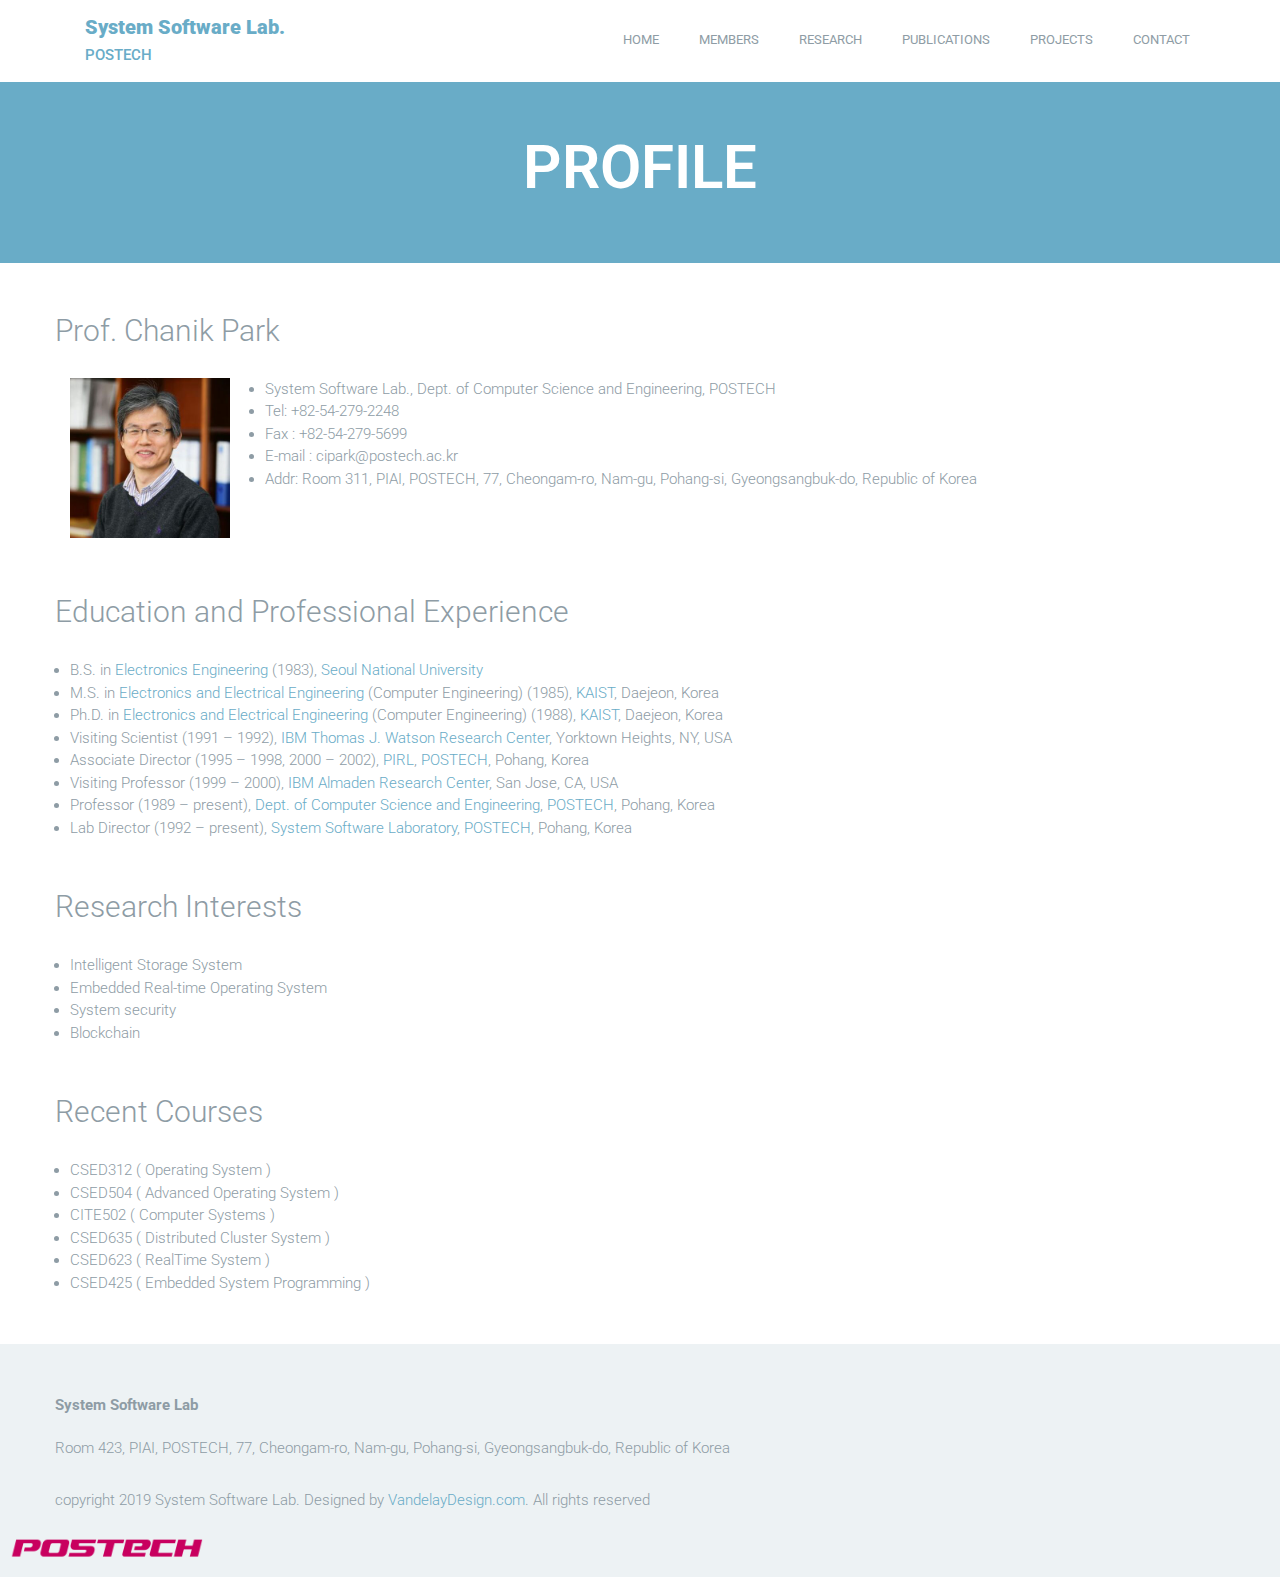
==== commit 0ebb4190: "Update chanik-park.html" ====
--- a/chanik-park.html
+++ b/chanik-park.html
@@ -107,6 +107,9 @@
 
 			<footer class="site-footer" data-bg-color="#edf2f4">
 				<div class="container">
+					<div class="footer-logo">
+						<img src="images/logo_footer.png" alt="Site logo" />
+					</div>
 					<div class="row">
 						<div class="widget">
 							<strong>System Software Lab</strong>
--- a/style.css
+++ b/style.css
@@ -1730,7 +1730,21 @@
  * Footer Styles
  */
 .site-footer {
-  padding: 50px 0; }
+  position: relative;
+  padding: 50px 0; 
+}
+
+.footer-logo {
+  position: absolute;
+  bottom: 10px;
+  left: 10px;
+  z-index: 1000;
+}
+
+.footer-logo img {
+  width: 200px;
+  height: auto;
+}
 
 .widget {
   margin-bottom: 30px; }
